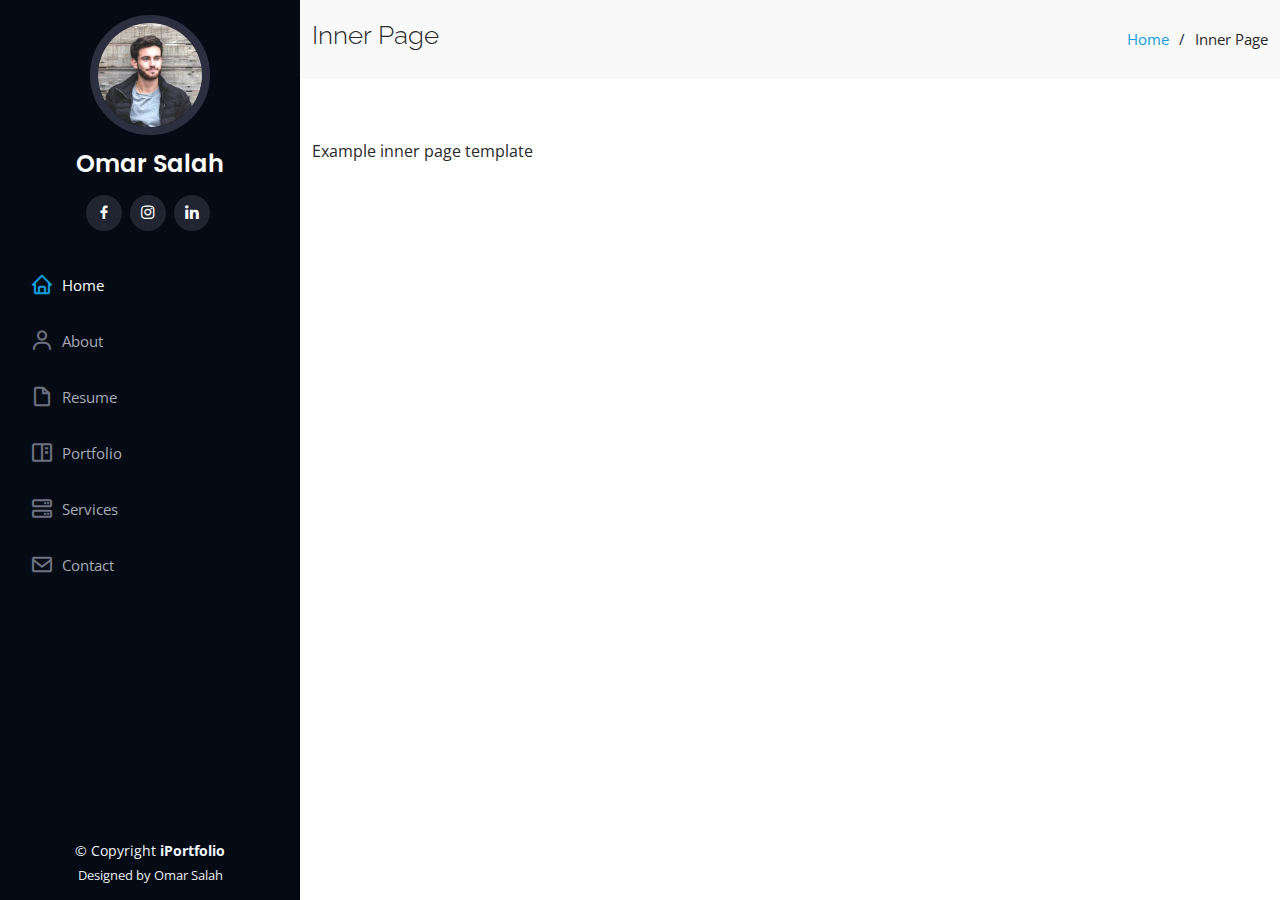
==== inner-page.html @ 96785d38 "original" ====
<!DOCTYPE html>
<html lang="en">

<head>
  <meta charset="utf-8">
  <meta content="width=device-width, initial-scale=1.0" name="viewport">

  <title>Inner Page - iPortfolio Bootstrap Template</title>
  <meta content="" name="description">
  <meta content="" name="keywords">

  <!-- Favicons -->
  <link href="assets/img/favicon.png" rel="icon">
  <link href="assets/img/apple-touch-icon.png" rel="apple-touch-icon">

  <!-- Google Fonts -->
  <link href="https://fonts.googleapis.com/css?family=Open+Sans:300,300i,400,400i,600,600i,700,700i|Raleway:300,300i,400,400i,500,500i,600,600i,700,700i|Poppins:300,300i,400,400i,500,500i,600,600i,700,700i" rel="stylesheet">

  <!-- Vendor CSS Files -->
  <link href="assets/vendor/aos/aos.css" rel="stylesheet">
  <link href="assets/vendor/bootstrap/css/bootstrap.min.css" rel="stylesheet">
  <link href="assets/vendor/bootstrap-icons/bootstrap-icons.css" rel="stylesheet">
  <link href="assets/vendor/boxicons/css/boxicons.min.css" rel="stylesheet">
  <link href="assets/vendor/glightbox/css/glightbox.min.css" rel="stylesheet">
  <link href="assets/vendor/swiper/swiper-bundle.min.css" rel="stylesheet">

  <!-- Template Main CSS File -->
  <link href="assets/css/style.css" rel="stylesheet">

  <!-- =======================================================
  * Template Name: iPortfolio - v3.9.1
  * Template URL: https://bootstrapmade.com/iportfolio-bootstrap-portfolio-websites-template/
  * Author: BootstrapMade.com
  * License: https://bootstrapmade.com/license/
  ======================================================== -->
</head>

<body>

  <!-- ======= Mobile nav toggle button ======= -->
  <i class="bi bi-list mobile-nav-toggle d-xl-none"></i>

  <!-- ======= Header ======= -->
  <header id="header">
    <div class="d-flex flex-column">

      <div class="profile">
        <img src="assets/img/profile-img.jpg" alt="" class="img-fluid rounded-circle">
        <h1 class="text-light"><a href="index.html">Omar Salah</a></h1>
        <div class="social-links mt-3 text-center">
          <a href="https://www.facebook.com/omar.salah.7140?mibextid=LQQJ4d" class="facebook"><i class="bx bxl-facebook"></i></a>
          <a href="https://instagram.com/o_mer_?igshid=YmMyMTA2M2Y=" class="instagram"><i class="bx bxl-instagram"></i></a>
          <a href="https://www.linkedin.com/in/omar-salah-346989175/" class="linkedin"><i class="bx bxl-linkedin"></i></a>
        </div>
      </div>

      <nav id="navbar" class="nav-menu navbar">
        <ul>
          <li><a href="index.html" class="nav-link scrollto active"><i class="bx bx-home"></i> <span>Home</span></a></li>
          <li><a href="index.html" class="nav-link scrollto"><i class="bx bx-user"></i> <span>About</span></a></li>
          <li><a href="index.html" class="nav-link scrollto"><i class="bx bx-file-blank"></i> <span>Resume</span></a></li>
          <li><a href="index.html" class="nav-link scrollto"><i class="bx bx-book-content"></i> <span>Portfolio</span></a></li>
          <li><a href="index.html" class="nav-link scrollto"><i class="bx bx-server"></i> <span>Services</span></a></li>
          <li><a href="index.html" class="nav-link scrollto"><i class="bx bx-envelope"></i> <span>Contact</span></a></li>
        </ul>
      </nav><!-- .nav-menu -->
    </div>
  </header><!-- End Header -->

  <main id="main">

    <!-- ======= Breadcrumbs ======= -->
    <section class="breadcrumbs">
      <div class="container">

        <div class="d-flex justify-content-between align-items-center">
          <h2>Inner Page</h2>
          <ol>
            <li><a href="index.html">Home</a></li>
            <li>Inner Page</li>
          </ol>
        </div>

      </div>
    </section><!-- End Breadcrumbs -->

    <section class="inner-page">
      <div class="container">
        <p>
          Example inner page template
        </p>
      </div>
    </section>

  </main><!-- End #main -->

  <!-- ======= Footer ======= -->
  <footer id="footer">
    <div class="container">
      <div class="copyright">
        &copy; Copyright <strong><span>iPortfolio</span></strong>
      </div>
      <div class="credits">
        Designed by Omar Salah
      </div>
    </div>
  </footer><!-- End  Footer -->

  <a href="#" class="back-to-top d-flex align-items-center justify-content-center"><i class="bi bi-arrow-up-short"></i></a>

  <!-- Vendor JS Files -->
  <script src="assets/vendor/purecounter/purecounter_vanilla.js"></script>
  <script src="assets/vendor/aos/aos.js"></script>
  <script src="assets/vendor/bootstrap/js/bootstrap.bundle.min.js"></script>
  <script src="assets/vendor/glightbox/js/glightbox.min.js"></script>
  <script src="assets/vendor/isotope-layout/isotope.pkgd.min.js"></script>
  <script src="assets/vendor/swiper/swiper-bundle.min.js"></script>
  <script src="assets/vendor/typed.js/typed.min.js"></script>
  <script src="assets/vendor/waypoints/noframework.waypoints.js"></script>
  <script src="assets/vendor/php-email-form/validate.js"></script>

  <!-- Template Main JS File -->
  <script src="assets/js/main.js"></script>

</body>

</html>
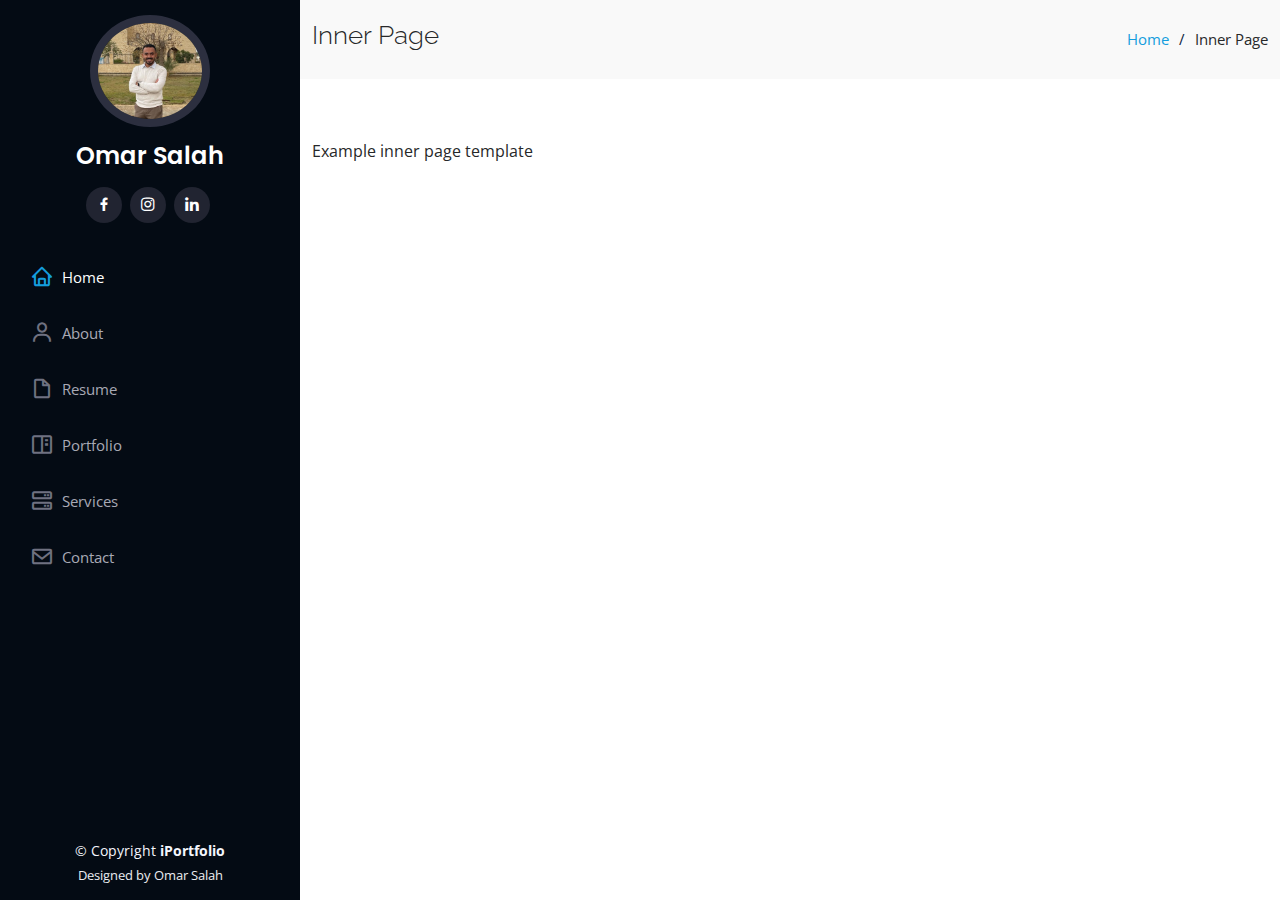
==== commit 487478af: "Update inner-page.html" ====
--- a/inner-page.html
+++ b/inner-page.html
@@ -45,7 +45,7 @@
     <div class="d-flex flex-column">
 
       <div class="profile">
-        <img src="assets/img/profile-img.jpg" alt="" class="img-fluid rounded-circle">
+        <img src="assets/img/portfolio/WhatsApp Image 2022-12-19 at 8.35.36 PM.jpeg" alt="" class="img-fluid rounded-circle">
         <h1 class="text-light"><a href="index.html">Omar Salah</a></h1>
         <div class="social-links mt-3 text-center">
           <a href="https://www.facebook.com/omar.salah.7140?mibextid=LQQJ4d" class="facebook"><i class="bx bxl-facebook"></i></a>
@@ -124,4 +124,4 @@
 
 </body>
 
-</html>+</html>
